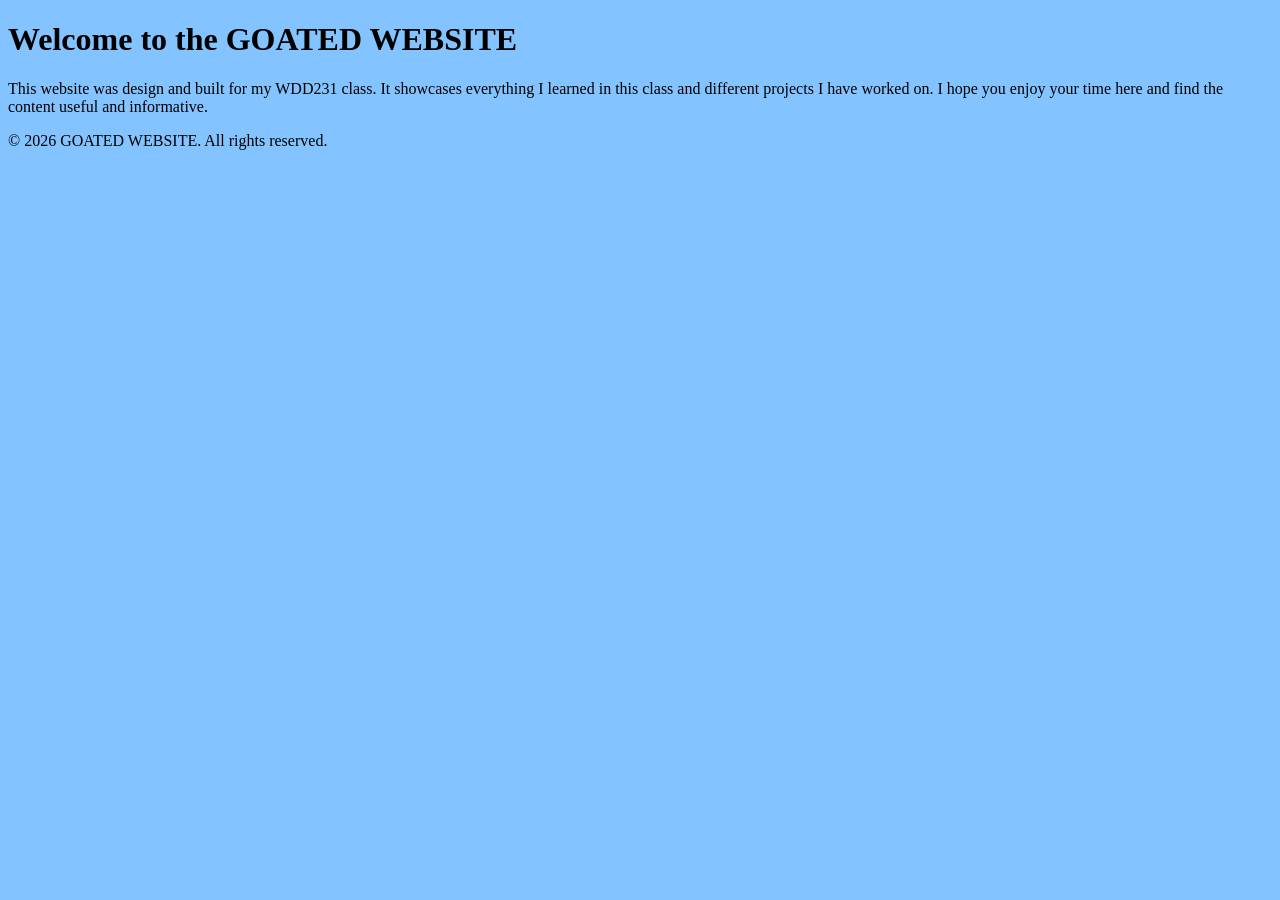
==== index.html @ 7a558974 "Created basic framework for the website" ====
<!DOCTYPE html>
<html lang="en">
<head>
    <meta charset="UTF-8">
    <meta name="viewport" content="width=device-width, initial-scale=1.0">
    <link rel="stylesheet" href="styles/main.css">
    <script src="scripts/main.js" defer></script>
    <title>GOATED</title>
</head>
<body>
    <header>
        <h1>Welcome to the GOATED WEBSITE</h1>
    </header>
    <main>
        <p>
            This website was design and built for my WDD231 class. It showcases everything I learned in this class
            and different projects I have worked on. I hope you enjoy your time here and find the content useful and informative.
        </p>
    </main>
    <footer>
        <p>&copy; 2026 GOATED WEBSITE. All rights reserved.</p>
    </footer>
</body>
</html>
---- styles/main.css ----
html {
    margin: 0;
    padding: 0;
}
body {
    background-color: #83c3ff;
}
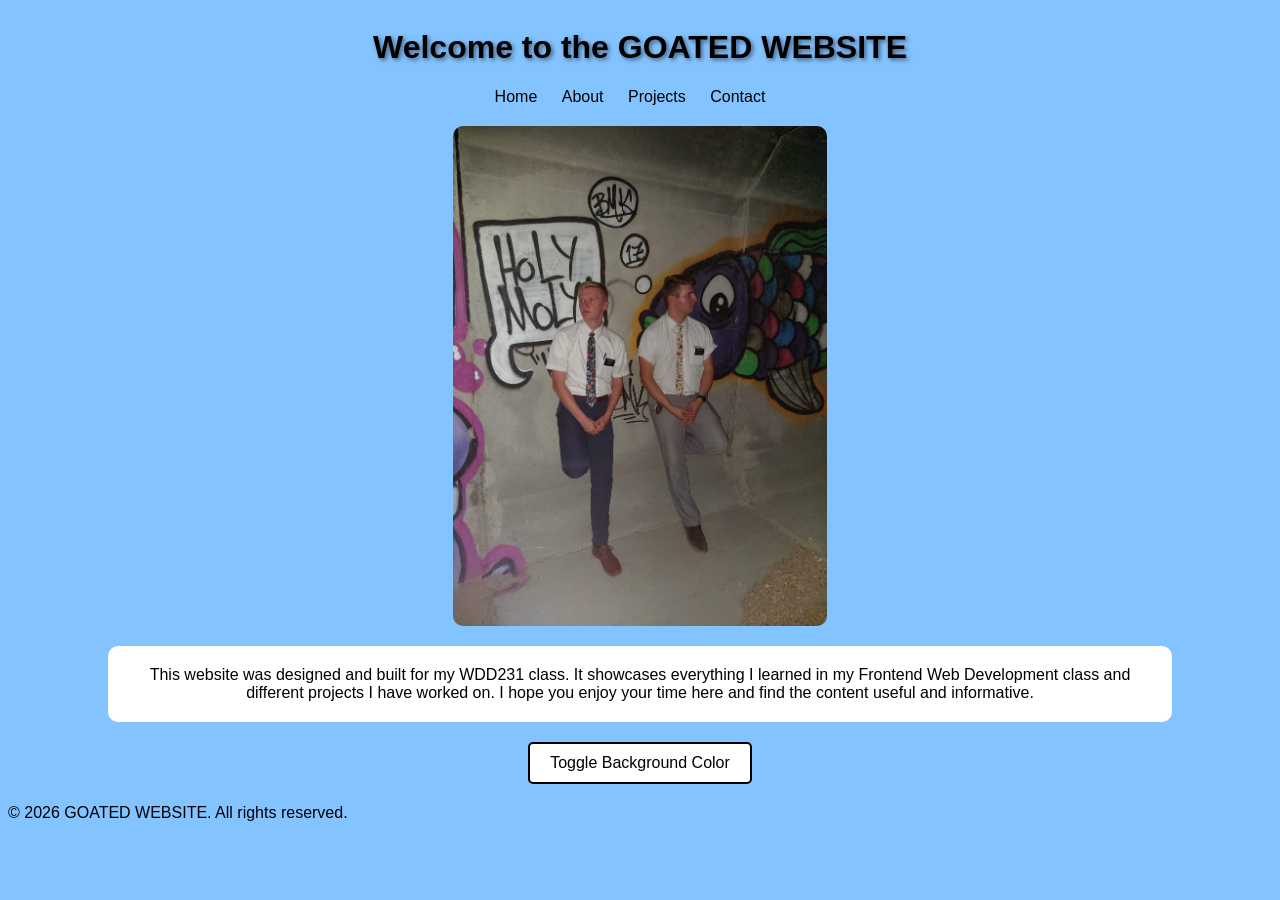
==== commit 93492cbd: "Completed Contract 1: web development basics" ====
--- a/index.html
+++ b/index.html
@@ -8,14 +8,31 @@
     <title>GOATED</title>
 </head>
 <body>
-    <header>
+    <header class="middle">
+        <div id="skiptocontent">
+            <a href="#maincontent">Skip to main content</a>
+        </div>
         <h1>Welcome to the GOATED WEBSITE</h1>
+        <nav>
+            <ul>
+                <li><a href="index.html">Home</a></li>
+                <li><a href="index.html">About</a></li>
+                <li><a href="index.html">Projects</a></li>
+                <li><a href="index.html">Contact</a></li>
+            </ul>
+        </nav>
     </header>
-    <main>
+    <main id="maincontent">
+
+        <img src="images/missionaries.jpeg" alt="Two LDS missionaries standing together">
+
         <p>
-            This website was design and built for my WDD231 class. It showcases everything I learned in this class
-            and different projects I have worked on. I hope you enjoy your time here and find the content useful and informative.
+            This website was designed and built for my WDD231 class. It showcases everything I learned in my Frontend Web Development
+            class and different projects I have worked on. I hope you enjoy your time here and find the content useful and informative.
         </p>
+
+        <button id="colorToggleBtn">Toggle Background Color</button>
+
     </main>
     <footer>
         <p>&copy; 2026 GOATED WEBSITE. All rights reserved.</p>
--- a/styles/main.css
+++ b/styles/main.css
@@ -4,4 +4,105 @@
 }
 body {
     background-color: #83c3ff;
+    font-family: Arial, sans-serif;
+}
+header {
+    display: flex;
+    flex-direction: column;
+    text-align: center;
+}
+nav ul {
+    list-style-type: none;
+    margin: 0;
+    padding: 0;
+}
+nav ul li {
+    display: inline-block;
+    margin-right: 20px;
+}
+nav ul li a {
+    text-decoration: none;
+    color: #000000;
+}
+nav ul li a:hover {
+    color: #ff0000;
+    text-decoration: underline;
+}
+h1 {
+    text-shadow: 2px 2px 4px rgba(0, 0, 0, 0.5);
+}
+img {
+    max-height: 500px;
+    max-width: 100%;
+    border-radius: 10px;
+    display: block;
+    margin: 20px auto; 
+}
+main p {
+    text-align: center;
+    padding: 20px;
+    background-color: #ffffff;
+    border-radius: 10px;
+    margin-right: 100px;
+    margin-left: 100px;
+}
+
+.middle {
+    display: flex;
+    justify-content: center;
+    align-items: center;
+}
+
+#skiptocontent {
+    position: absolute;
+    top: -40px;
+    left: 0;
+    background-color: white;
+    border-radius: 4px;
+    padding: 8px;
+    z-index: 1000;
+}
+#skiptocontent:focus-within {
+    top: 0;
+}
+#skiptocontent a {
+    color: black;
+    padding: 2px;
+    text-decoration: none;
+}
+#skiptocontent a:focus {
+    background-color: black;
+    color: white;
+    outline: 2px solid white;
+}
+
+.alt-bg {
+    background-color: #ffcc83;
+}
+#colorToggleBtn {
+    display: block;
+    margin: 20px auto;
+    padding: 10px 20px;
+    font-size: 16px;
+    cursor: pointer;
+    background-color: #ffffff;
+    border: 2px solid #000000;
+    border-radius: 5px;
+}
+#colorToggleBtn:hover {
+    background-color: #eeeeee;
+}
+#colorToggleBtn:focus-visible {
+    outline: 3px solid #ff0000;
+}
+
+/* Phone-sized screens */
+@media (max-width: 600px) {
+  main p {
+    margin-right: 20px;
+    margin-left: 20px;
+  }
+  img {
+    max-height: 400px;
+  }
 }
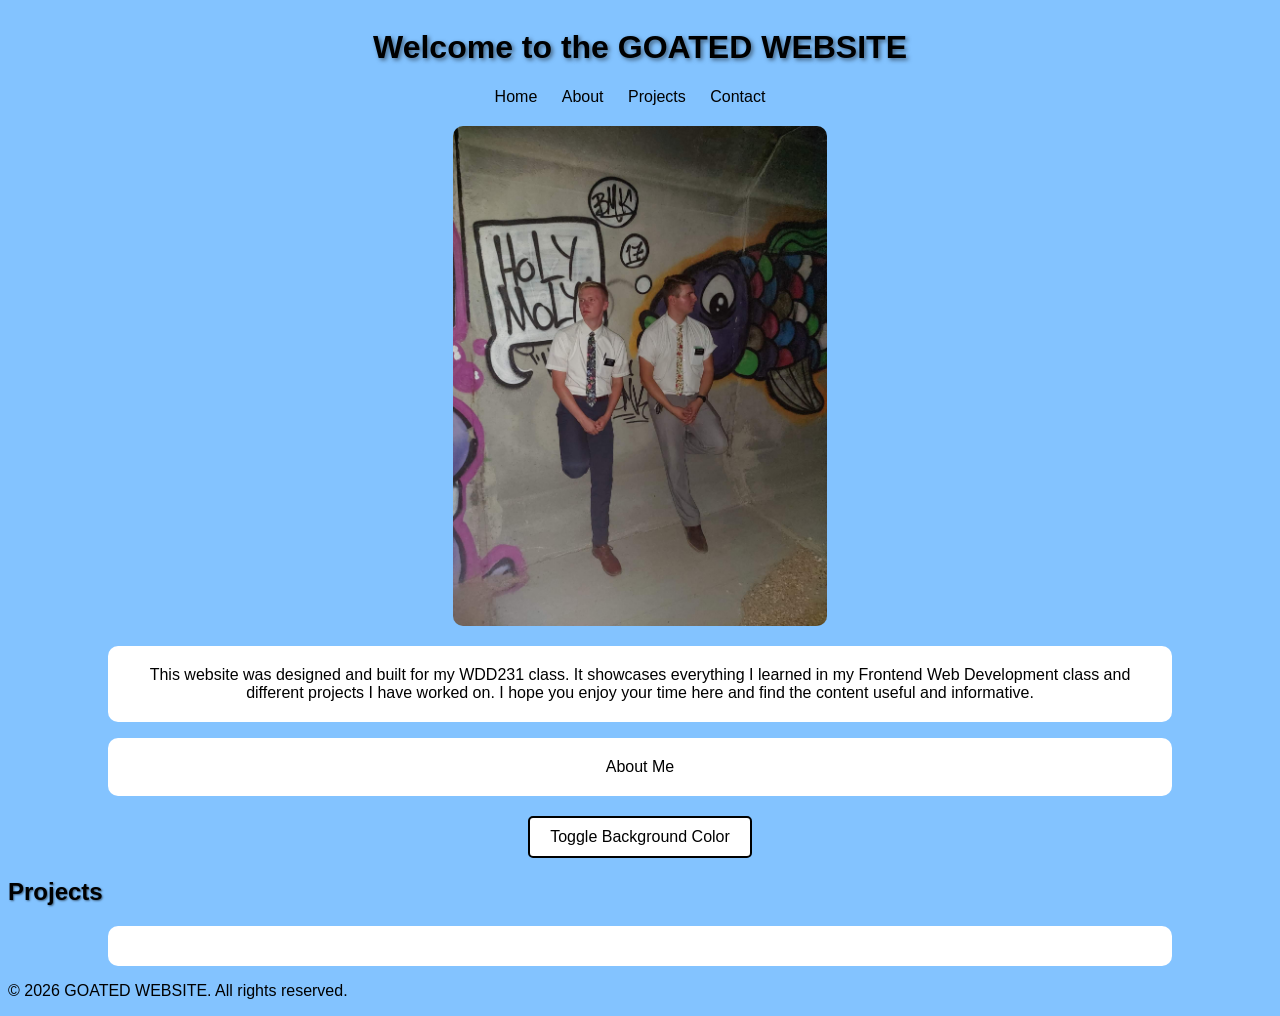
==== commit ec99af29: "Added week 3 assignments" ====
--- a/index.html
+++ b/index.html
@@ -31,7 +31,17 @@
             class and different projects I have worked on. I hope you enjoy your time here and find the content useful and informative.
         </p>
 
+        <p>
+            About Me
+        </p>
+
         <button id="colorToggleBtn">Toggle Background Color</button>
+
+        <h2>Projects</h2>
+
+        <p>
+            
+        </p>
 
     </main>
     <footer>
--- a/styles/main.css
+++ b/styles/main.css
@@ -30,6 +30,9 @@
 }
 h1 {
     text-shadow: 2px 2px 4px rgba(0, 0, 0, 0.5);
+}
+h2 {
+    text-shadow: 1px 1px 2px rgba(0, 0, 0, 0.5);
 }
 img {
     max-height: 500px;
